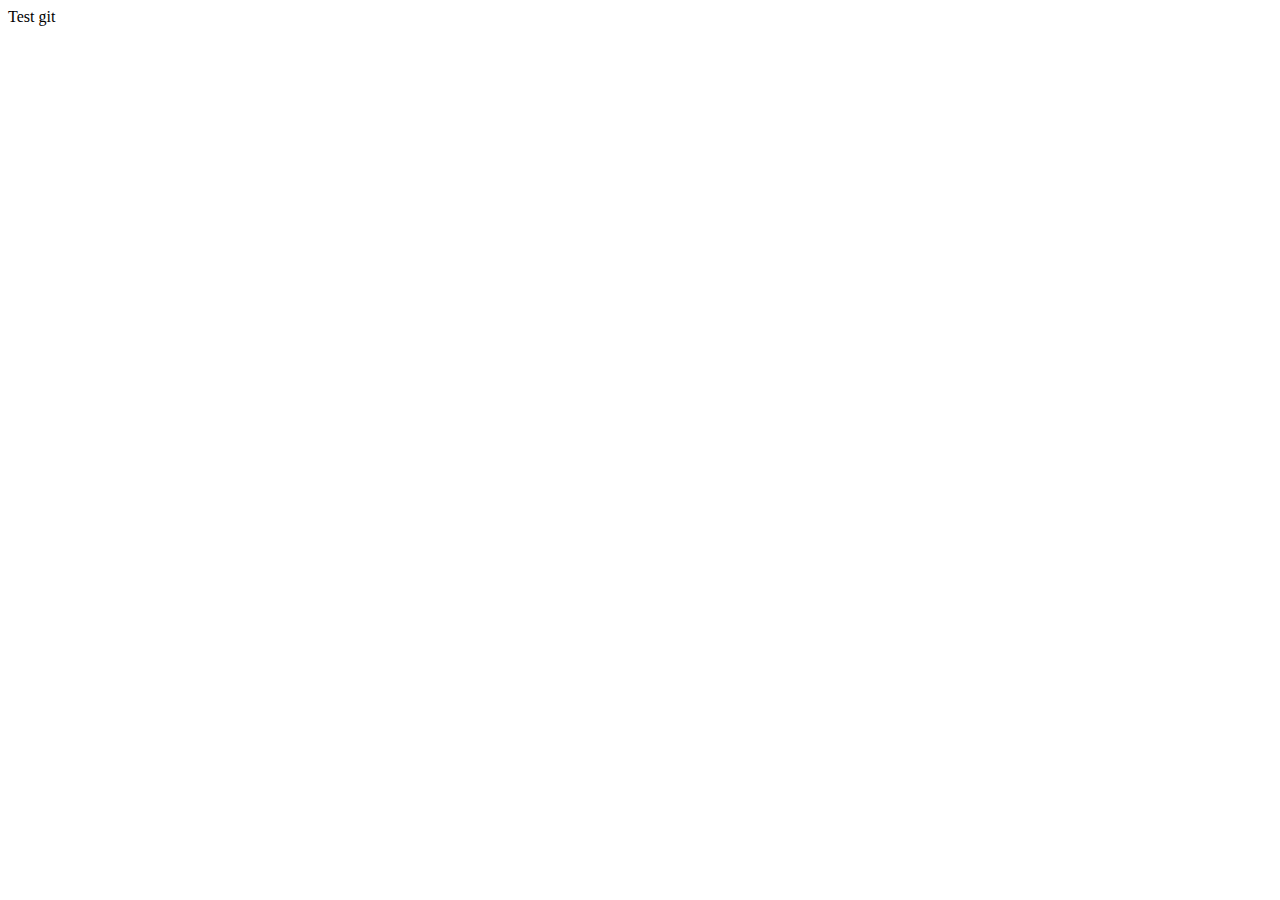
==== index.html @ 28b754b4 "first commit" ====
<html lang="en">
<head>
    <meta charset="UTF-8">
    <meta name="viewport" content="width=device-width, initial-scale=1.0">
    <title>Test pertama</title>
</head>
<body>
    <div>Test git</div>
</body>
</html>
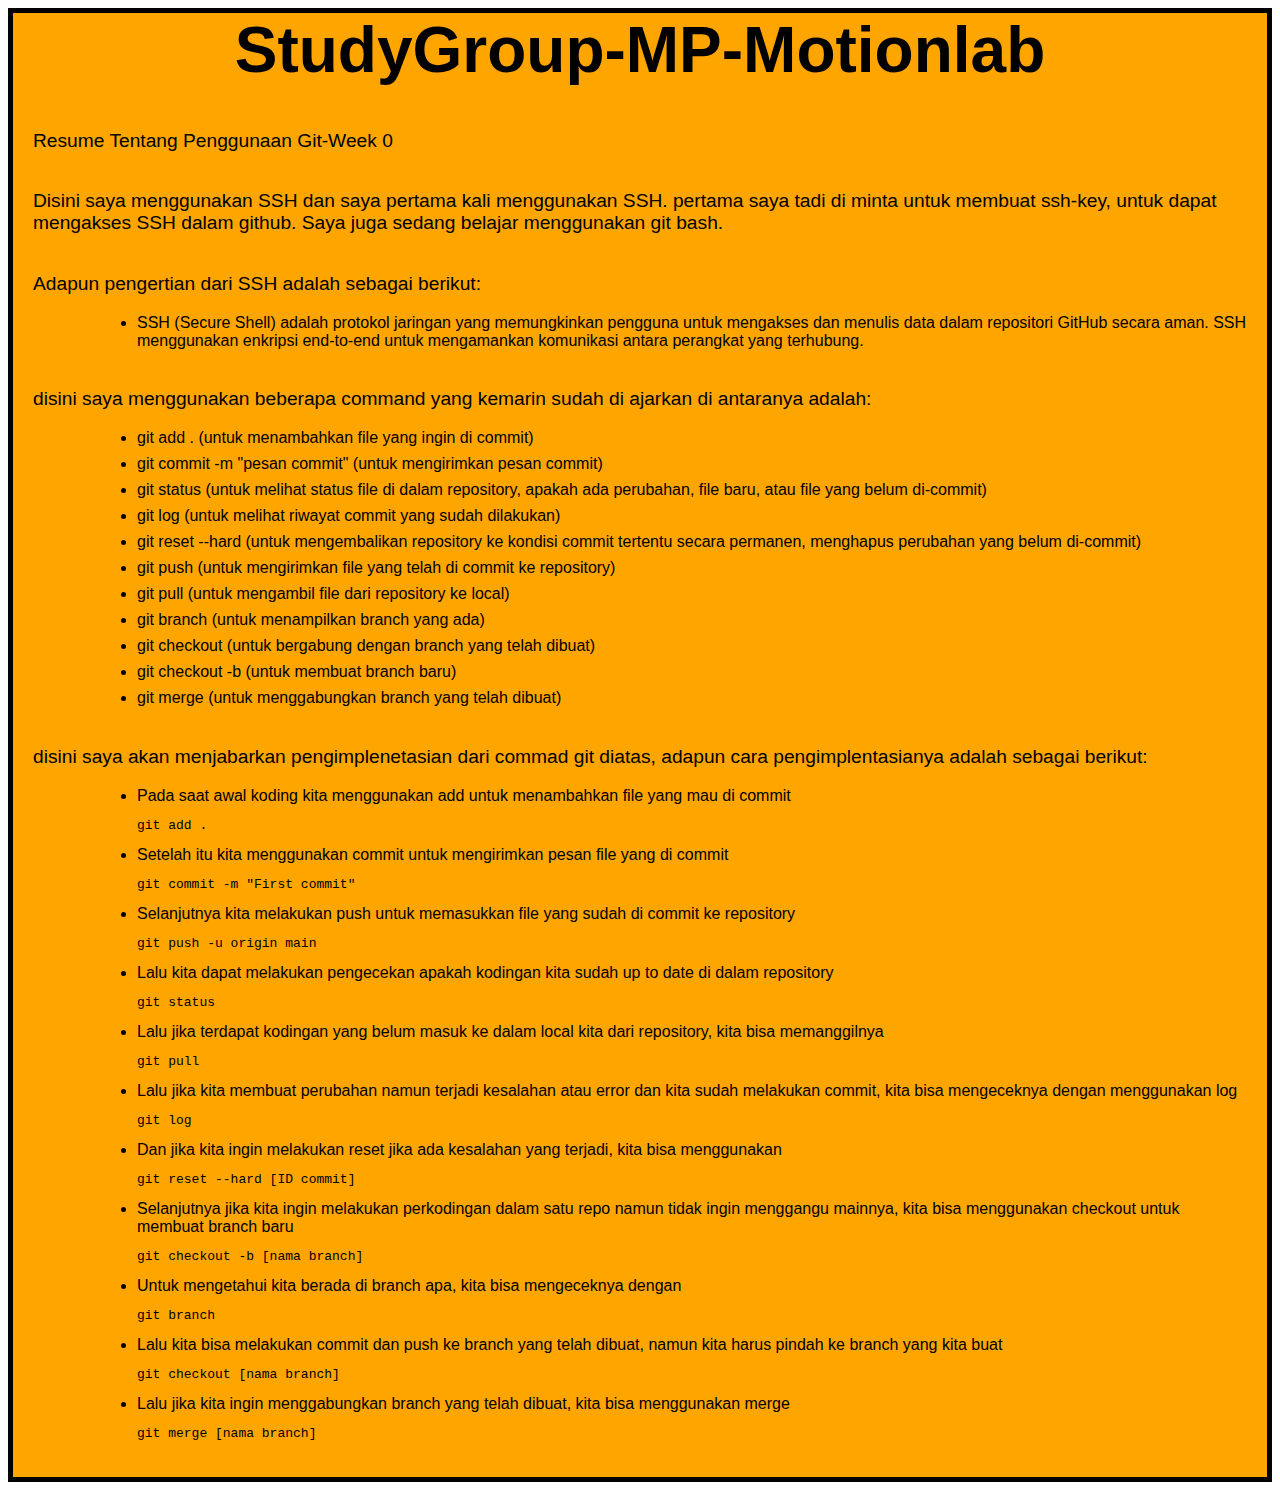
==== commit 04f67de4: "penambahan css dan html untuk resume" ====
--- a/index.html
+++ b/index.html
@@ -1,10 +1,94 @@
+<link rel="stylesheet" type="text/css" href="style.css">
 <html lang="en">
 <head>
     <meta charset="UTF-8">
     <meta name="viewport" content="width=device-width, initial-scale=1.0">
-    <title>Test pertama</title>
+    <title>Resume week 0</title>
+    <h1>StudyGroup-MP-Motionlab</h1>
 </head>
 <body>
-    <div>Test git</div>
+    <p>Resume Tentang Penggunaan Git-Week 0 </p>
+    <p>Disini saya menggunakan SSH dan saya pertama kali menggunakan SSH. 
+        pertama saya tadi di minta untuk membuat ssh-key, 
+        untuk dapat mengakses SSH dalam github. Saya juga sedang belajar menggunakan git bash.</p>
+
+     <p>Adapun pengertian dari SSH adalah sebagai berikut: </p>
+<ul>
+  <li>SSH (Secure Shell) adalah protokol jaringan yang memungkinkan pengguna untuk mengakses dan menulis data dalam repositori GitHub secara aman. SSH menggunakan enkripsi end-to-end untuk mengamankan komunikasi antara perangkat yang terhubung.
+    </li>
+</ul>
+
+<p>disini saya menggunakan beberapa command yang kemarin sudah di ajarkan di antaranya adalah: </p>
+<ul>
+    <li>git add . (untuk menambahkan file yang ingin di commit)
+        </li>
+    <li>git commit -m "pesan commit" (untuk mengirimkan pesan commit)
+        </li>
+    <li>
+        git status (untuk melihat status file di dalam repository, apakah ada perubahan, file baru, atau file yang belum di-commit)
+    </li>
+    <li>
+        git log (untuk melihat riwayat commit yang sudah dilakukan)
+    </li>
+    <li>
+        git reset --hard (untuk mengembalikan repository ke kondisi commit tertentu secara permanen, menghapus perubahan yang belum di-commit)
+    </li>
+    <li>
+        git push (untuk mengirimkan file yang telah di commit ke repository)
+    </li>
+    <li>
+        git pull (untuk mengambil file dari repository ke local)
+    </li>
+    <li>
+        git branch (untuk menampilkan branch yang ada) 
+    </li>
+    <li>
+        git checkout (untuk bergabung dengan branch yang telah dibuat) 
+    </li>
+    <li>
+        git checkout -b (untuk membuat branch baru)
+    </li>
+    <li>
+        git merge (untuk menggabungkan branch yang telah dibuat)
+    </li>
+</ul>
+
+<p>disini saya akan menjabarkan pengimplenetasian dari commad git diatas, 
+adapun cara pengimplentasianya adalah sebagai berikut: </p>
+<ul>
+    <li>Pada saat awal koding kita menggunakan add untuk menambahkan file yang mau di commit
+        <pre>git add .</pre>
+    </li>
+    <li>Setelah itu kita menggunakan commit untuk mengirimkan pesan file yang di commit
+        <pre>git commit -m "First commit"</pre>
+    </li>
+    <li>Selanjutnya kita melakukan push untuk memasukkan file yang sudah di commit ke repository
+        <pre>git push -u origin main</pre>
+    </li>
+    <li>Lalu kita dapat melakukan pengecekan apakah kodingan kita sudah up to date di dalam repository
+        <pre>git status</pre>
+    </li>
+    <li>Lalu jika terdapat kodingan yang belum masuk ke dalam local kita dari repository, kita bisa memanggilnya
+        <pre>git pull</pre>
+    </li>
+    <li>Lalu jika kita membuat perubahan namun terjadi kesalahan atau error dan kita sudah melakukan commit, kita bisa mengeceknya dengan menggunakan log
+        <pre>git log</pre>
+    </li>
+    <li>Dan jika kita ingin melakukan reset jika ada kesalahan yang terjadi, kita bisa menggunakan
+        <pre>git reset --hard [ID commit]</pre>
+    </li>
+    <li>Selanjutnya jika kita ingin melakukan perkodingan dalam satu repo namun tidak ingin menggangu mainnya, kita bisa menggunakan checkout untuk membuat branch baru
+        <pre>git checkout -b [nama branch]</pre>
+    </li>
+    <li>Untuk mengetahui kita berada di branch apa, kita bisa mengeceknya dengan
+        <pre>git branch</pre>
+    </li>
+    <li>Lalu kita bisa melakukan commit dan push ke branch yang telah dibuat, namun kita harus pindah ke branch yang kita buat
+        <pre>git checkout [nama branch]</pre>
+    </li>
+    <li>Lalu jika kita ingin menggabungkan branch yang telah dibuat, kita bisa menggunakan merge
+        <pre>git merge [nama branch]</pre>
+    </li>
+</ul>
 </body>
 </html>--- a/style.css
+++ b/style.css
@@ -0,0 +1,46 @@
+html {
+    background-color: #fefefe;
+}
+
+body {
+    background-color: orange;
+    font-family: sans-serif;
+    text-align: left;
+    padding: 0 20px 20px 20px;
+    border: 5px solid black;
+  }
+  
+  h1 {
+    font-size: 4em;
+    margin-top: 0;
+    text-align: center;
+  }
+  
+  p {
+    font-size: 1.2em;
+    margin-top: 2em;
+  }
+  
+  ul {
+    list-style-type: disc;
+    margin-left: 4em;
+  }
+  
+  li {
+    margin-bottom: 0.5em;
+  }
+  
+  a {
+    color: blue;
+    text-decoration: none;
+  }
+  
+  a:hover {
+    text-decoration: underline;
+  }
+  
+  .container {
+    width: 80%;
+    margin: 0 auto;
+    padding: 2em;
+  }
